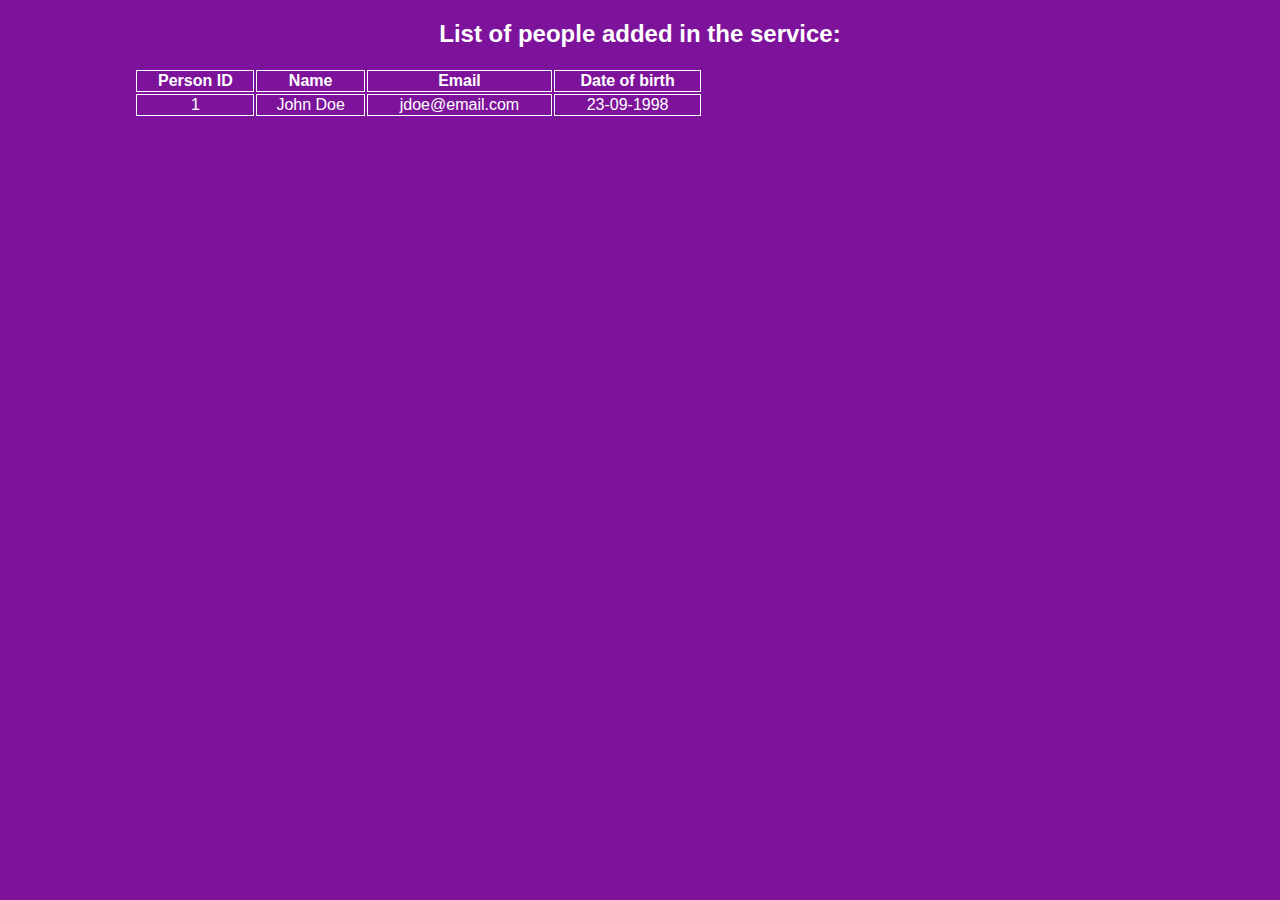
==== src/main/resources/templates/persons_list.html @ 34feef68 "First Functional Commit" ====
<!DOCTYPE html>
<html lang="en" xmlns:th="http://www.thymeleaf.org">
<head>
    <meta charset="UTF-8">
    <title>People Listing</title>
<!--    <link th:href="@{/styling/index.css}" rel="stylesheet" />-->
    <link href="../static/styling/index.css" rel="stylesheet" />
</head>

<body style="text-align: center">
<h2>List of people added in the service:</h2>

<div style="margin-left: 10%">
    <table style="width: 50%">
        <thead>
        <tr>
            <th style="border: solid 1px">Person ID</th>
            <th style="border: solid 1px">Name</th>
            <th style="border: solid 1px">Email</th>
            <th style="border: solid 1px">Date of birth</th>
        </tr>
        </thead>
        <tbody>
        <tr th:each="person: ${persons}">
            <td style="border: solid 1px" th:text="${person.person_id}">1</td>
            <td style="border: solid 1px" th:text="${person.name}">John Doe</td>
            <td style="border: solid 1px" th:text="${person.email}">jdoe@email.com</td>
            <td style="border: solid 1px" th:text="${person.dob}">23-09-1998</td>
        </tr>
        </tbody>

    </table>
</div>

</body>
</html>
---- src/main/resources/static/styling/index.css ----
*{
    background-color: #7e139b;
    font-family: sans-serif;
    color: white;
}
h1{
    padding-bottom: 3%;
}

a{
    font-size: 1.3rem;
    color: #7b93e7;
    text-decoration: none;
}

#information,#link,#link2{
    text-align: center;
}

#link,#link2{
    margin-top: 5%;
}

hr{
    max-width: 50%;
}
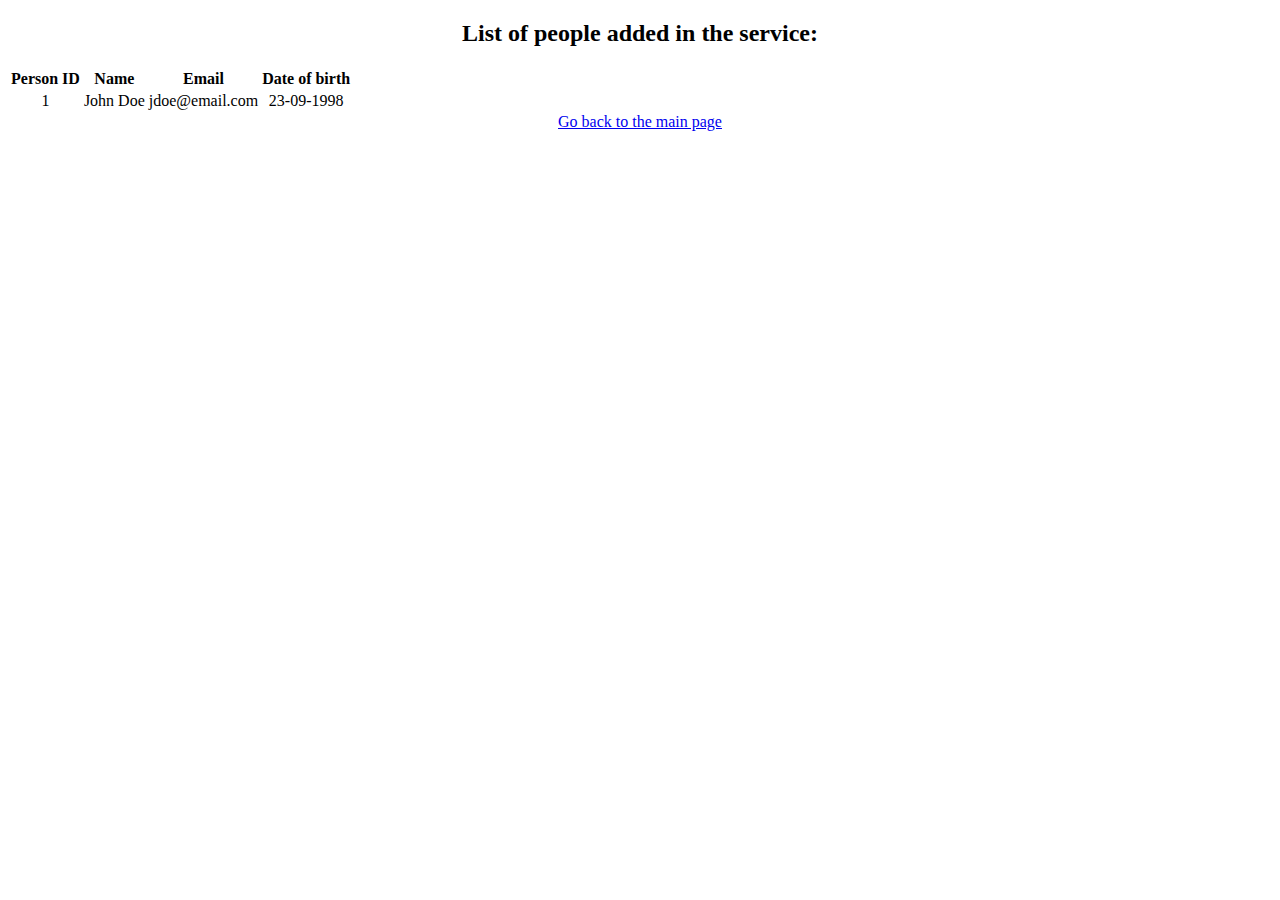
==== commit 9230b2b1: "View for person list completed. Form controller in progress." ====
--- a/src/main/resources/templates/persons_list.html
+++ b/src/main/resources/templates/persons_list.html
@@ -2,35 +2,38 @@
 <html lang="en" xmlns:th="http://www.thymeleaf.org">
 <head>
     <meta charset="UTF-8">
+    <meta name="viewport"
+          content="width=device-width, user-scalable=no, initial-scale=1.0, maximum-scale=1.0, minimum-scale=1.0">
+    <meta http-equiv="X-UA-Compatible" content="ie=edge">
     <title>People Listing</title>
-<!--    <link th:href="@{/styling/index.css}" rel="stylesheet" />-->
-    <link href="../static/styling/index.css" rel="stylesheet" />
+    <link th:href="@{/bootstrap/css/bootstrap.min.css}" rel="stylesheet" />
+    <link th:href="@{/styling/template/common.css}" rel="stylesheet" />
 </head>
 
 <body style="text-align: center">
-<h2>List of people added in the service:</h2>
+<h2 class="mt-lg-4">List of people added in the service:</h2>
 
-<div style="margin-left: 10%">
-    <table style="width: 50%">
+<div class="mt-lg-5 h-100 d-flex justify-content-center table-responsive-lg">
+    <table class="table table-striped table-bordered ">
         <thead>
         <tr>
-            <th style="border: solid 1px">Person ID</th>
-            <th style="border: solid 1px">Name</th>
-            <th style="border: solid 1px">Email</th>
-            <th style="border: solid 1px">Date of birth</th>
+            <th>Person ID</th>
+            <th>Name</th>
+            <th>Email</th>
+            <th>Date of birth</th>
         </tr>
         </thead>
         <tbody>
         <tr th:each="person: ${persons}">
-            <td style="border: solid 1px" th:text="${person.person_id}">1</td>
-            <td style="border: solid 1px" th:text="${person.name}">John Doe</td>
-            <td style="border: solid 1px" th:text="${person.email}">jdoe@email.com</td>
-            <td style="border: solid 1px" th:text="${person.dob}">23-09-1998</td>
+            <td th:text="${person.person_id}">1</td>
+            <td th:text="${person.name}">John Doe</td>
+            <td th:text="${person.email}">jdoe@email.com</td>
+            <td th:text="${person.dob}">23-09-1998</td>
         </tr>
         </tbody>
 
     </table>
 </div>
-
+<a href="/">Go back to the main page</a>
 </body>
 </html>